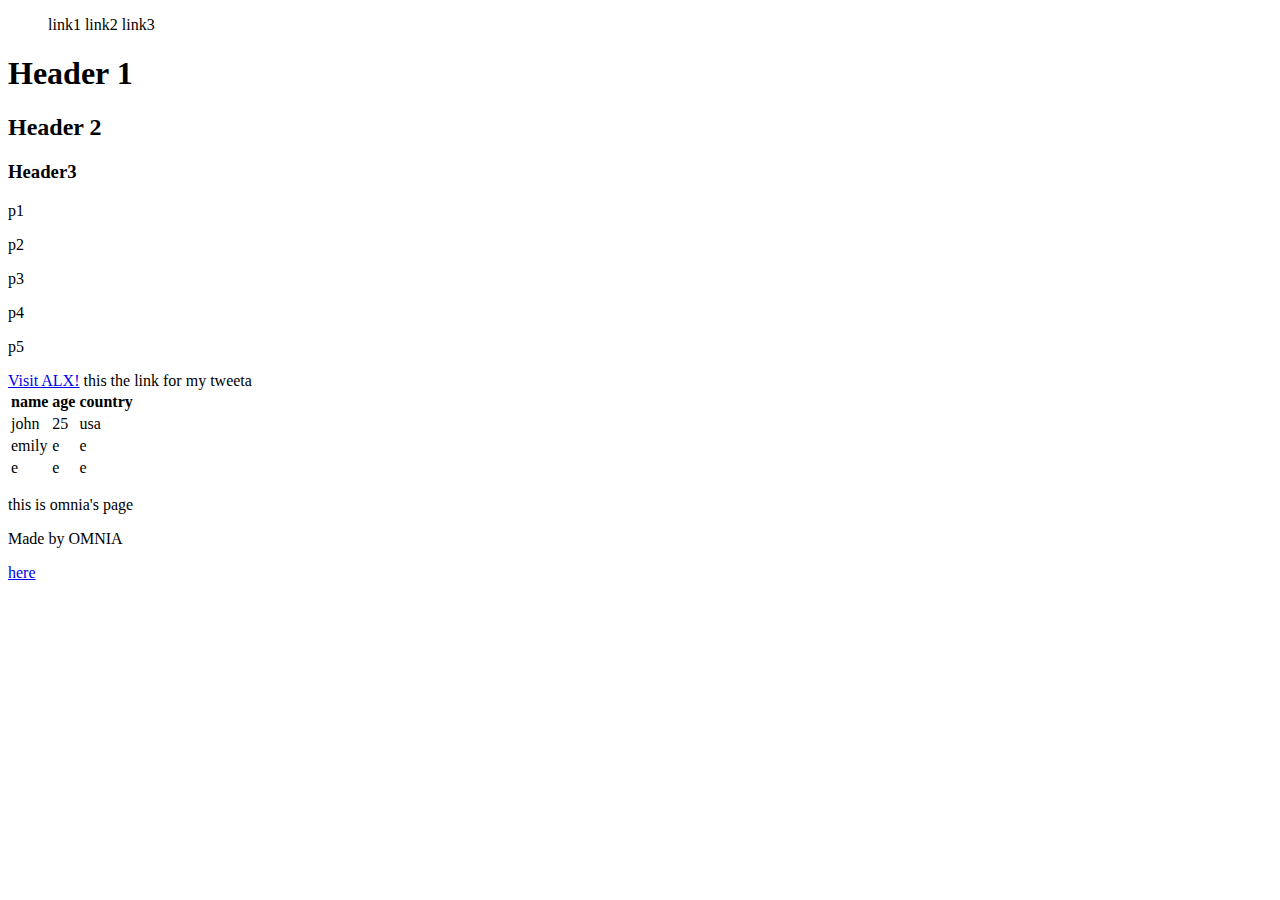
==== css_basic/index.html @ b86c124b "Create index.html" ====
<!DOCTYPE html>
<html lang="en-us">
    <head>
        <title>My first portfolio</title>
        <meta charset="utf-8">
    </head>
    <body>
        <header>
            <ul>
                <il><a herf="#">link1</a></il>
                <il><a herf="#">link2</a></il>
                <il><a herf="#">link3</a></il>
            </ul>
        </header>
        <main>
            <article>
      <h1>Header 1</h1>
      <h2>Header 2</h2>
      <h3>Header3</h3>
      <p>p1</p>
      <p>p2</p>
      <p>p3</p>
      <p>p4</p>
      <p>p5</p>
     <a href="https://i.ibb.co/gTDZZT8/ALX-Logo-07.png">Visit ALX!</a>
        <a herf="https://github.com/omniaEE/My_First_Portfolio/blob/main/tweets.html">this the link for my tweeta</a>
               <table>
                <thead>
                    <tr>
                        <th>name</th>
                        <th>age</th>
                        <th>country</th>
                    </tr>
                </thead>
                <tbody>
                    <tr>
                        <td>john</td>
                        <td>25</td>
                        <td>usa</td>
                    </tr>
                    <tr>
                        <td>emily</td>
                        <td>e</td>
                        <td>e</td>
                    </tr>
                    <tr>
                        <td>e</td>
                        <td>e</td>
                        <td>e</td>
                    </tr>
                </tbody>
            </table>
        </article>

        </main>
        <aside>
            <p>this is omnia's page</p>
        </aside>

      <footer>
          <p>Made by OMNIA</p>
          <a href="#" target="#">here</a>
      </footer>
      

    </body>
</html>
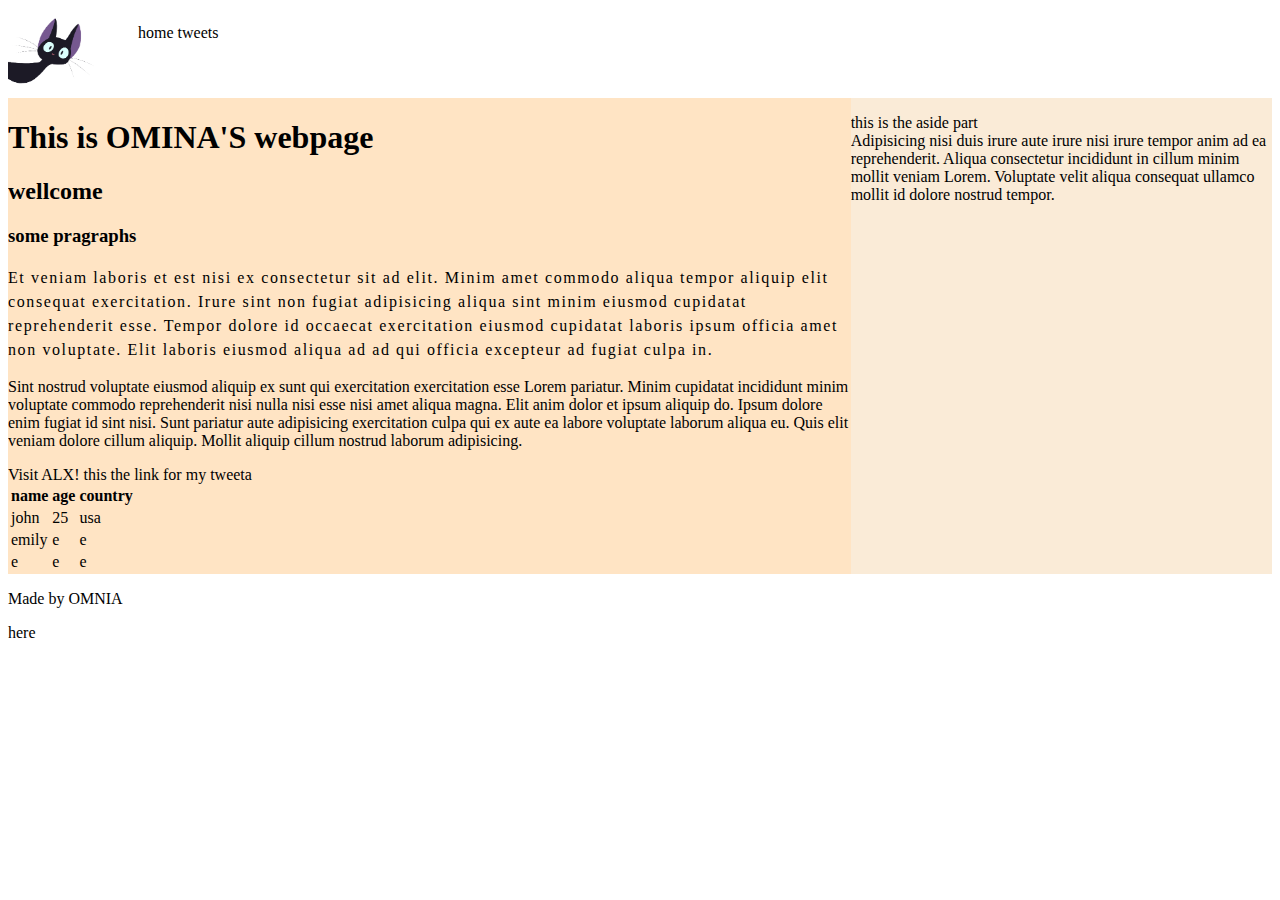
==== commit dd8ebbce: "I did all tasks" ====
--- a/css_basic/index.html
+++ b/css_basic/index.html
@@ -1,30 +1,34 @@
 <!DOCTYPE html>
 <html lang="en-us">
-    <head>
-        <title>My first portfolio</title>
-        <meta charset="utf-8">
-    </head>
-    <body>
-        <header>
-            <ul>
-                <il><a herf="#">link1</a></il>
-                <il><a herf="#">link2</a></il>
-                <il><a herf="#">link3</a></il>
-            </ul>
-        </header>
-        <main>
-            <article>
-      <h1>Header 1</h1>
-      <h2>Header 2</h2>
-      <h3>Header3</h3>
-      <p>p1</p>
-      <p>p2</p>
-      <p>p3</p>
-      <p>p4</p>
-      <p>p5</p>
-     <a href="https://i.ibb.co/gTDZZT8/ALX-Logo-07.png">Visit ALX!</a>
-        <a herf="https://github.com/omniaEE/My_First_Portfolio/blob/main/tweets.html">this the link for my tweeta</a>
-               <table>
+
+<head>
+    <title>My first portfolio</title>
+    <meta charset="utf-8">
+    <link href="base.css" rel="stylesheet">
+    <link href="styles.css" rel="stylesheet">
+    <meta name="viewport" content="width=device-width, initial-scale=1.0">
+</head>
+
+<body class="works_on_smartphone">
+    <header>
+        <img src="./pngegg.png" alt="jiji">
+        <ul>
+            <il><a href="./index.html">home</a></il>
+            <il><a href="./tweets.html">tweets</a></il>
+        </ul>
+    </header>
+    <main>
+        <article>
+            <h1>This is OMINA'S webpage</h1>
+            <h2>wellcome</h2>
+            <h3>some pragraphs</h3>
+            <p class="line-hight">Et veniam laboris et est nisi ex consectetur sit ad elit. Minim amet commodo aliqua tempor aliquip elit consequat exercitation. Irure sint non fugiat adipisicing aliqua sint minim eiusmod cupidatat reprehenderit esse. Tempor dolore id occaecat exercitation eiusmod cupidatat laboris ipsum officia amet non voluptate. Elit laboris eiusmod aliqua ad ad qui officia excepteur ad fugiat culpa in.</p>
+            <p>Sint nostrud voluptate eiusmod aliquip ex sunt qui exercitation exercitation esse Lorem pariatur. Minim cupidatat incididunt minim voluptate commodo reprehenderit nisi nulla nisi esse nisi amet aliqua magna. Elit anim dolor et ipsum aliquip do. Ipsum dolore enim fugiat id sint nisi. Sunt pariatur aute adipisicing exercitation culpa qui ex aute ea labore voluptate laborum aliqua eu. Quis elit veniam dolore cillum aliquip. Mollit aliquip cillum nostrud laborum adipisicing.</p>
+          
+            <a href="https://i.ibb.co/gTDZZT8/ALX-Logo-07.png">Visit ALX!</a>
+            <a herf="https://github.com/omniaEE/My_First_Portfolio/blob/main/tweets.html">this the link for my
+                tweeta</a>
+            <table>
                 <thead>
                     <tr>
                         <th>name</th>
@@ -52,18 +56,19 @@
             </table>
         </article>
 
-        </main>
         <aside>
-            <p>this is omnia's page</p>
+            <p>this is the aside part <br>Adipisicing nisi duis irure aute irure nisi irure tempor anim ad ea reprehenderit.
+                Aliqua consectetur incididunt in cillum minim mollit veniam Lorem. Voluptate velit aliqua consequat ullamco
+                mollit id dolore nostrud tempor.</p>
         </aside>
+    </main>
 
-      <footer>
-          <p>Made by OMNIA</p>
-          <a href="#" target="#">here</a>
-      </footer>
-      
+    <footer>
+        <p>Made by OMNIA</p>
+        <a href="#" target="#">here</a>
+    </footer>
 
-    </body>
-</html>
-    
-  
+
+</body>
+
+</html>--- a/css_basic/base.css
+++ b/css_basic/base.css
@@ -0,0 +1 @@
+
--- a/css_basic/styles.css
+++ b/css_basic/styles.css
@@ -0,0 +1,52 @@
+:root {
+  --color-a: bisque;
+}
+body{
+  display: flex;
+  flex-direction:column   ;
+
+  
+} 
+main{
+  display: flex;
+  flex-direction:row;
+  flex: auto;
+
+}
+article {
+  flex: 2;
+  background-color: var(--color-a);
+}
+aside {
+  flex: 1;
+  overflow-y: auto;
+  background-color: antiquewhite;
+}
+  
+article{
+  overflow-y: auto;
+}
+header {
+  display: flex;
+  flex-direction: row;
+}
+img {
+  width: 10vh;
+  height: 10vh;
+  transform: rotateY(180deg);}
+a {
+  text-decoration: none;
+  color : #000
+}
+a:hover {
+  text-decoration: underline;
+}
+a:active {
+  /* color: darkcyan; */
+}
+.line-hight {
+  line-height: 1.5;
+  background: image('pngegg.png');
+  letter-spacing: 0.1rem;
+  
+}
